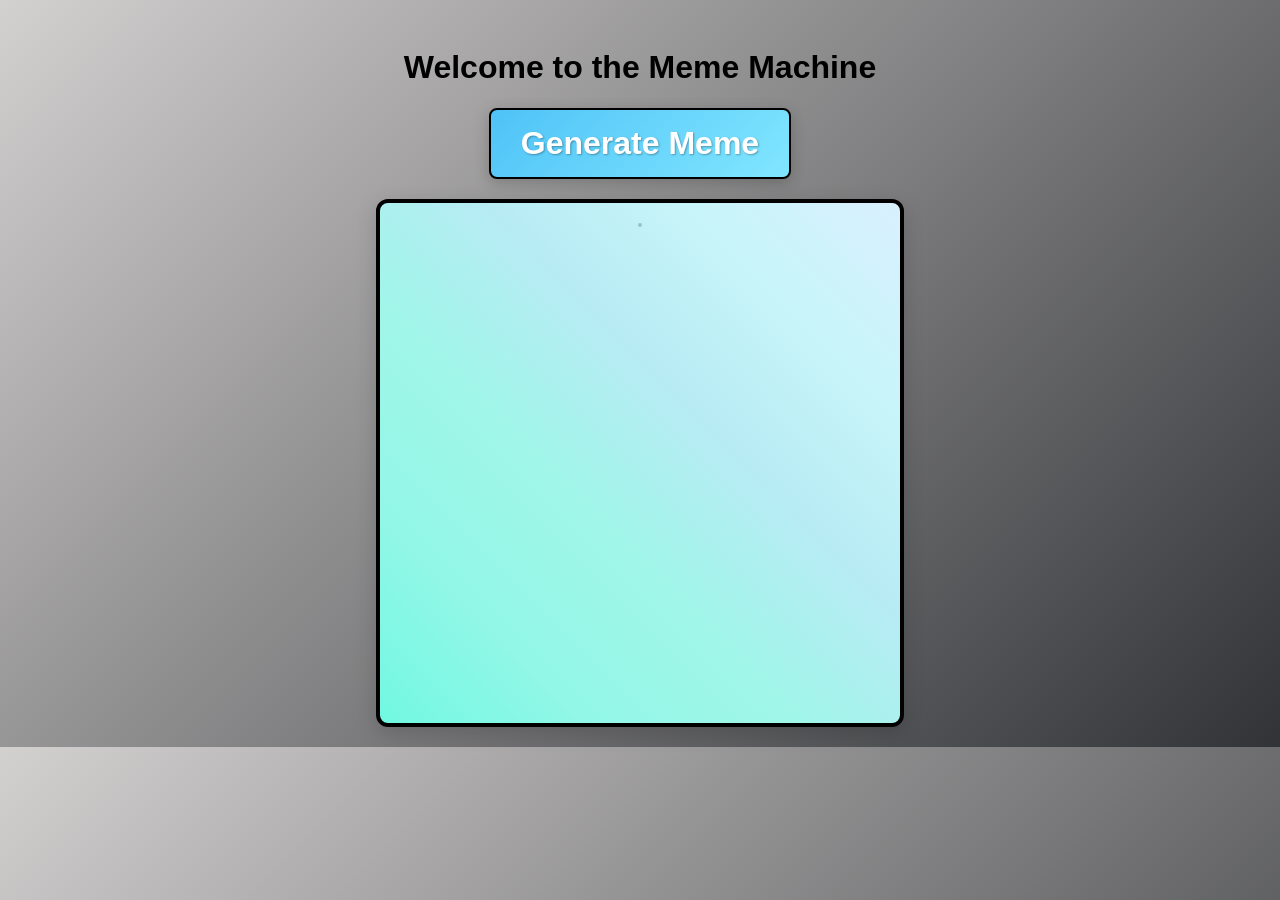
==== project5_mememandir/index.html @ c7ea10ef "final" ====
<!DOCTYPE html>
<html lang="en">
<head>
  <link href="styles.css" rel="stylesheet" />
  <title>Cap That</title>
</head>
<body>
  <h1>Welcome to the Meme Machine</h1>
  <button id="generator-button" data-text="GENERATE BROOO!">Generate Meme</button>
  <div id="meme-wrapper">
    <img width="400" id="random-meme" src="" />
    <h2 id="random-caption"></h2>
  </div>
  <script src="script.js"></script>
</body>
</html>
---- project5_mememandir/styles.css ----
/* Write code below 💖 */
body {
  text-align: center;
  font-family: Arial, sans-serif;
  padding-top: 20px;
  background: linear-gradient(135deg, #d3d0d0, #313336);
}

#generator-button {
  padding: 15px 30px;
  border: 2px solid black;
  border-radius: 8px;
  font-weight: bolder;
  font-size: xx-large;

  background: linear-gradient(135deg, #4fc3f7, #81e6ff);

  color: white;
  cursor: pointer;
  transition: all 0.3s ease;

  box-shadow: 0 4px 15px rgba(0, 0, 0, 0.2);

  text-shadow: 1px 1px 2px rgba(0, 0, 0, 0.3);
}

#generator-button:hover {
  background: linear-gradient(135deg, #81e6ff, #b3f3ff);

  transform: translateY(-3px);

  box-shadow: 0 6px 20px rgba(129, 230, 255, 0.4);
}

#generator-button:active {
  transform: scale(0.95) translateY(-1px);

  box-shadow: 0 2px 8px rgba(129, 230, 255, 0.3);
}

#meme-wrapper {
  border: 4px solid black;

  width: 500px;
  height: 500px;

  padding: 10px;
  margin: 20px auto;

  border-radius: 12px;

  background: linear-gradient(
    45deg,
    #71f8e2,
    #92f7e7,
    #a0f6e9,
    #b7ebf4,
    #c8f5f9,    
    #d9f0fe
  );

  box-shadow: 0 6px 20px rgba(0, 0, 0, 0.15);
}

#random-meme {
  width: 100%;
  max-height: 420px;

  object-fit: cover;

  border-radius: 8px;

  border: 2px solid rgba(0, 0, 0, 0.2);
}

#random-caption {
  margin-top: 10px;

  font-size: 20px;
  font-weight: bold;

  color: #333;
}
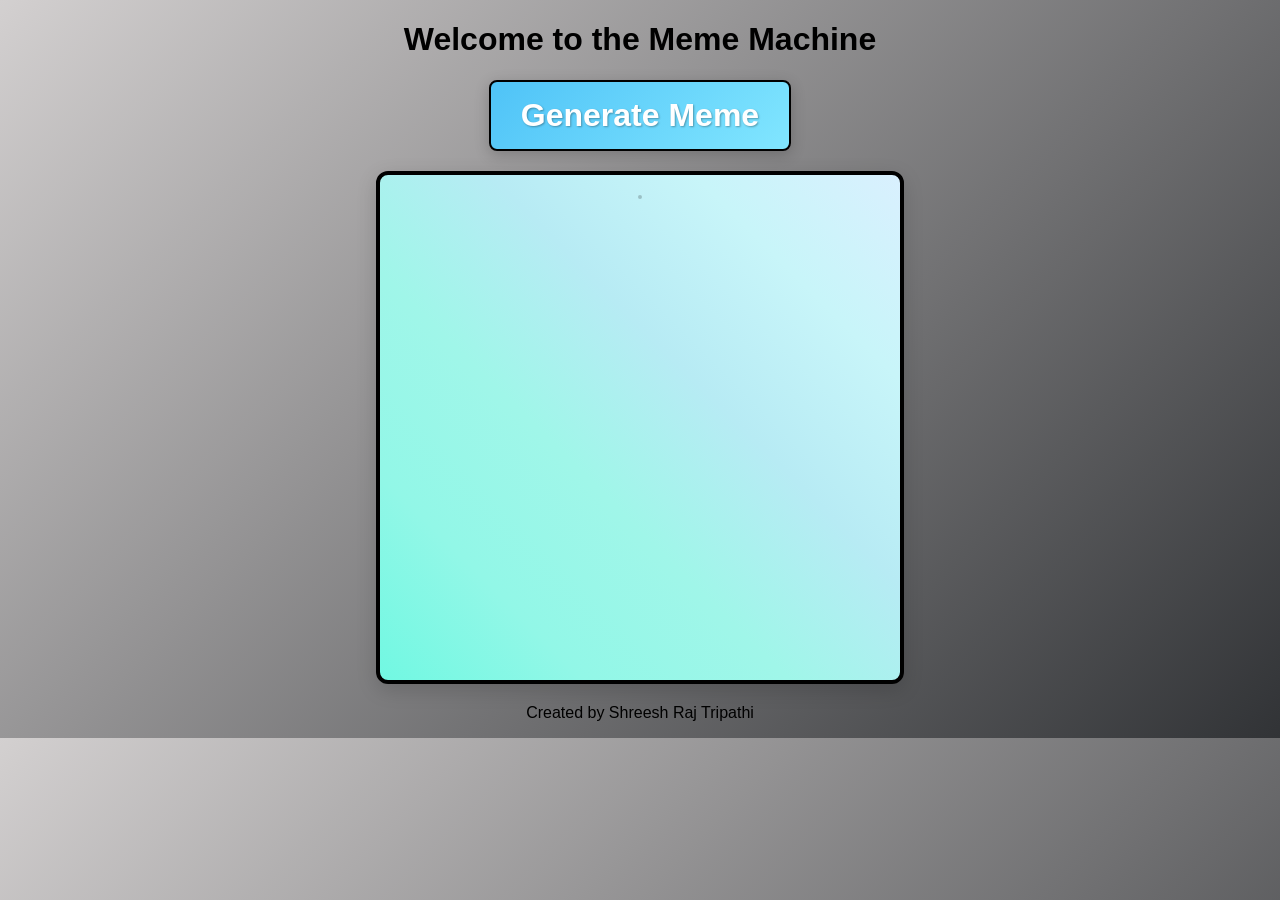
==== commit 856175a4: "final" ====
--- a/project5_mememandir/index.html
+++ b/project5_mememandir/index.html
@@ -13,4 +13,7 @@
   </div>
   <script src="script.js"></script>
 </body>
+<footer>
+  <p>Created by Shreesh Raj Tripathi</p>
+</footer>
 </html>
--- a/project5_mememandir/styles.css
+++ b/project5_mememandir/styles.css
@@ -2,7 +2,7 @@
 body {
   text-align: center;
   font-family: Arial, sans-serif;
-  padding-top: 20px;
+  padding-top: 0px;
   background: linear-gradient(135deg, #d3d0d0, #313336);
 }
 
@@ -42,7 +42,7 @@
   border: 4px solid black;
 
   width: 500px;
-  height: 500px;
+  height: 485px;
 
   padding: 10px;
   margin: 20px auto;
@@ -76,7 +76,7 @@
 #random-caption {
   margin-top: 10px;
 
-  font-size: 20px;
+  font-size: 25px;
   font-weight: bold;
 
   color: #333;
